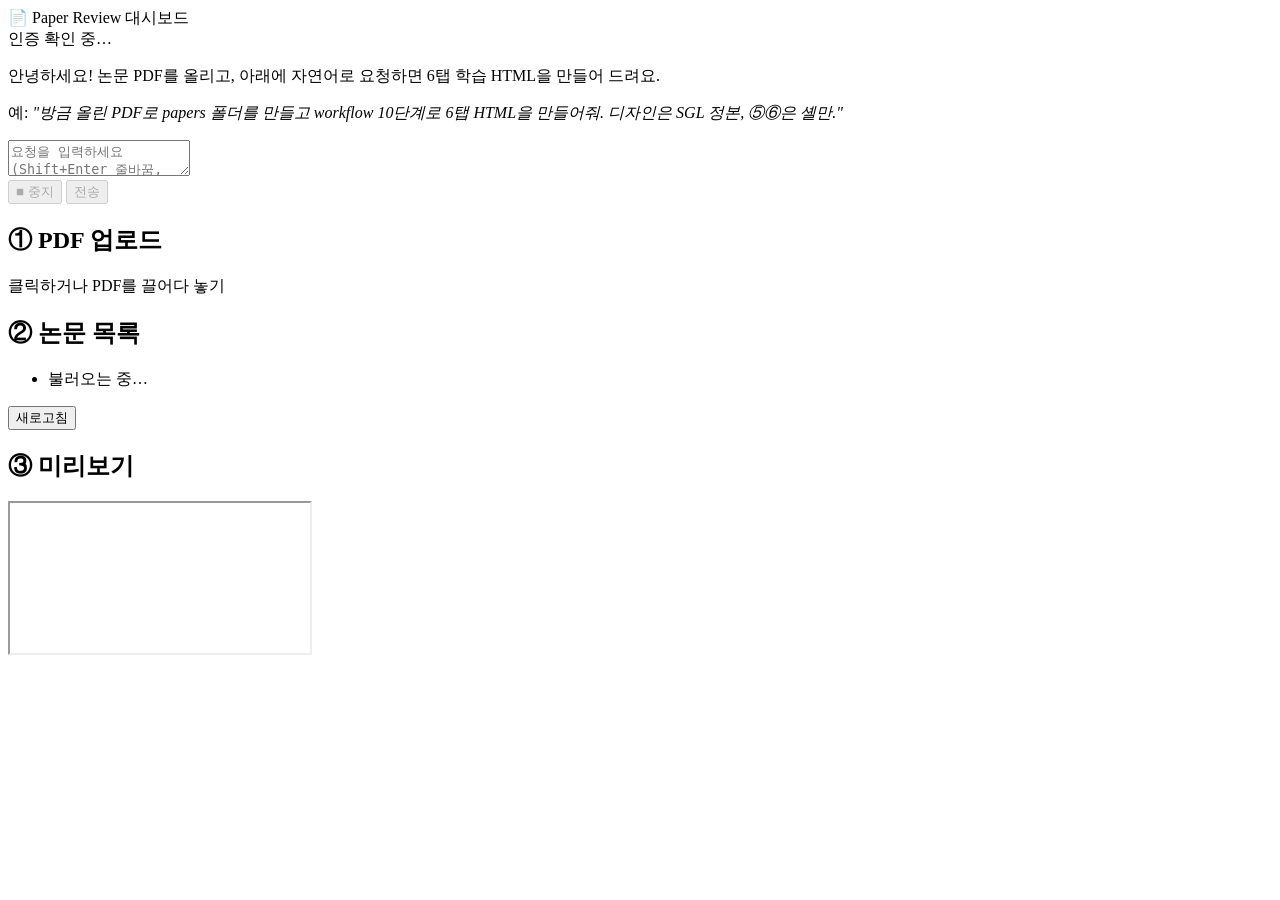
==== webapp/frontend/index.html @ 7b84d123 "Add webapp dashboard, lab-distribution restructure, and audit fixes 브라우저에서 논문 PDF를 6탭 학습 HTML로 빌드하는 " ====
<!DOCTYPE html>
<html lang="ko">
<head>
  <meta charset="UTF-8" />
  <meta name="viewport" content="width=device-width, initial-scale=1.0" />
  <title>Paper Review 대시보드</title>
  <link rel="stylesheet" href="/static/style.css" />
</head>
<body>
  <header class="topbar">
    <div class="brand">📄 Paper Review <span>대시보드</span></div>
    <div id="auth" class="auth auth-unknown">인증 확인 중…</div>
  </header>

  <main class="layout">
    <!-- 좌: 채팅 -->
    <section class="chat-pane">
      <div id="log" class="log">
        <div class="msg system">
          <p>안녕하세요! 논문 PDF를 올리고, 아래에 자연어로 요청하면 6탭 학습 HTML을 만들어 드려요.</p>
          <p class="hint">예: <em>"방금 올린 PDF로 papers 폴더를 만들고 workflow 10단계로 6탭 HTML을 만들어줘. 디자인은 SGL 정본, ⑤⑥은 셸만."</em></p>
        </div>
      </div>
      <form id="composer" class="composer">
        <textarea id="input" rows="2" placeholder="요청을 입력하세요 (Shift+Enter 줄바꿈, Enter 전송)"></textarea>
        <div class="composer-btns">
          <button type="button" id="stop" class="btn-ghost" disabled>■ 중지</button>
          <button type="submit" id="send" class="btn-send" disabled>전송</button>
        </div>
      </form>
    </section>

    <!-- 우: 업로드 + 논문 목록 + 미리보기 -->
    <aside class="side-pane">
      <div class="card">
        <h2>① PDF 업로드</h2>
        <label class="drop" id="drop">
          <input type="file" id="pdf" accept="application/pdf" hidden />
          <span id="dropText">클릭하거나 PDF를 끌어다 놓기</span>
        </label>
        <div id="uploadMsg" class="upload-msg"></div>
      </div>

      <div class="card">
        <h2>② 논문 목록</h2>
        <ul id="papers" class="papers"><li class="muted">불러오는 중…</li></ul>
        <button type="button" id="refresh" class="btn-ghost small">새로고침</button>
      </div>

      <div class="card preview-card">
        <h2>③ 미리보기</h2>
        <iframe id="preview" title="결과 미리보기"></iframe>
        <a id="openNew" class="btn-ghost small" target="_blank" style="display:none">새 탭에서 열기 ↗</a>
      </div>
    </aside>
  </main>

  <script src="/static/app.js"></script>
</body>
</html>
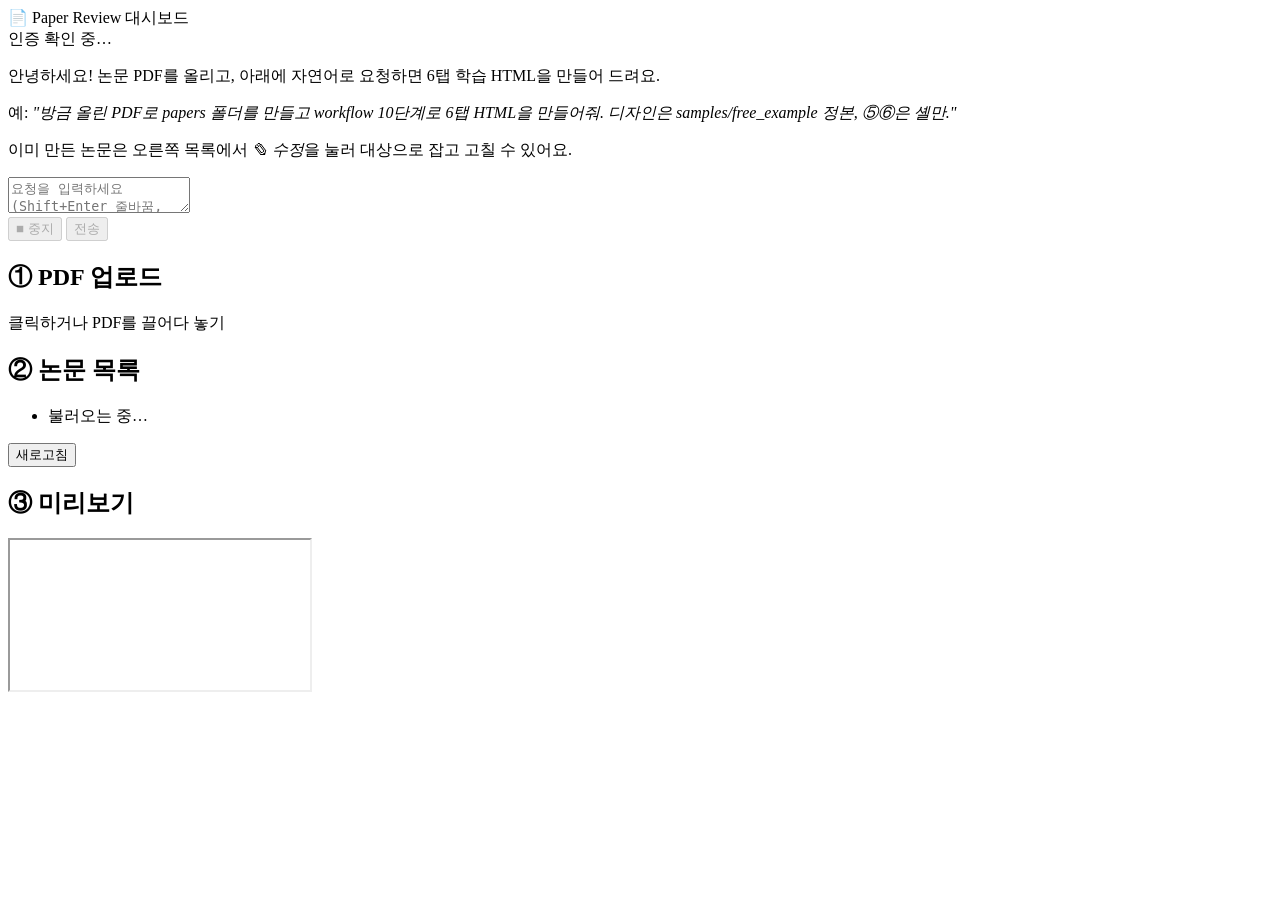
==== commit c57c7436: "Fix CP949 launcher crash, prevent scratch-file litter, fix free_example translations, add paper-edit" ====
--- a/webapp/frontend/index.html
+++ b/webapp/frontend/index.html
@@ -18,8 +18,15 @@
       <div id="log" class="log">
         <div class="msg system">
           <p>안녕하세요! 논문 PDF를 올리고, 아래에 자연어로 요청하면 6탭 학습 HTML을 만들어 드려요.</p>
-          <p class="hint">예: <em>"방금 올린 PDF로 papers 폴더를 만들고 workflow 10단계로 6탭 HTML을 만들어줘. 디자인은 SGL 정본, ⑤⑥은 셸만."</em></p>
+          <p class="hint">예: <em>"방금 올린 PDF로 papers 폴더를 만들고 workflow 10단계로 6탭 HTML을 만들어줘. 디자인은 samples/free_example 정본, ⑤⑥은 셸만."</em></p>
+          <p class="hint">이미 만든 논문은 오른쪽 목록에서 <em>✎ 수정</em>을 눌러 대상으로 잡고 고칠 수 있어요.</p>
         </div>
+      </div>
+      <div id="activePaper" class="active-paper" hidden>
+        <span class="ap-label">✎ 작업 대상</span>
+        <span id="apName" class="ap-name"></span>
+        <button type="button" id="apRebuild" class="btn-ghost small">🔄 HTML 다시 빌드</button>
+        <button type="button" id="apClear" class="btn-ghost small">해제</button>
       </div>
       <form id="composer" class="composer">
         <textarea id="input" rows="2" placeholder="요청을 입력하세요 (Shift+Enter 줄바꿈, Enter 전송)"></textarea>
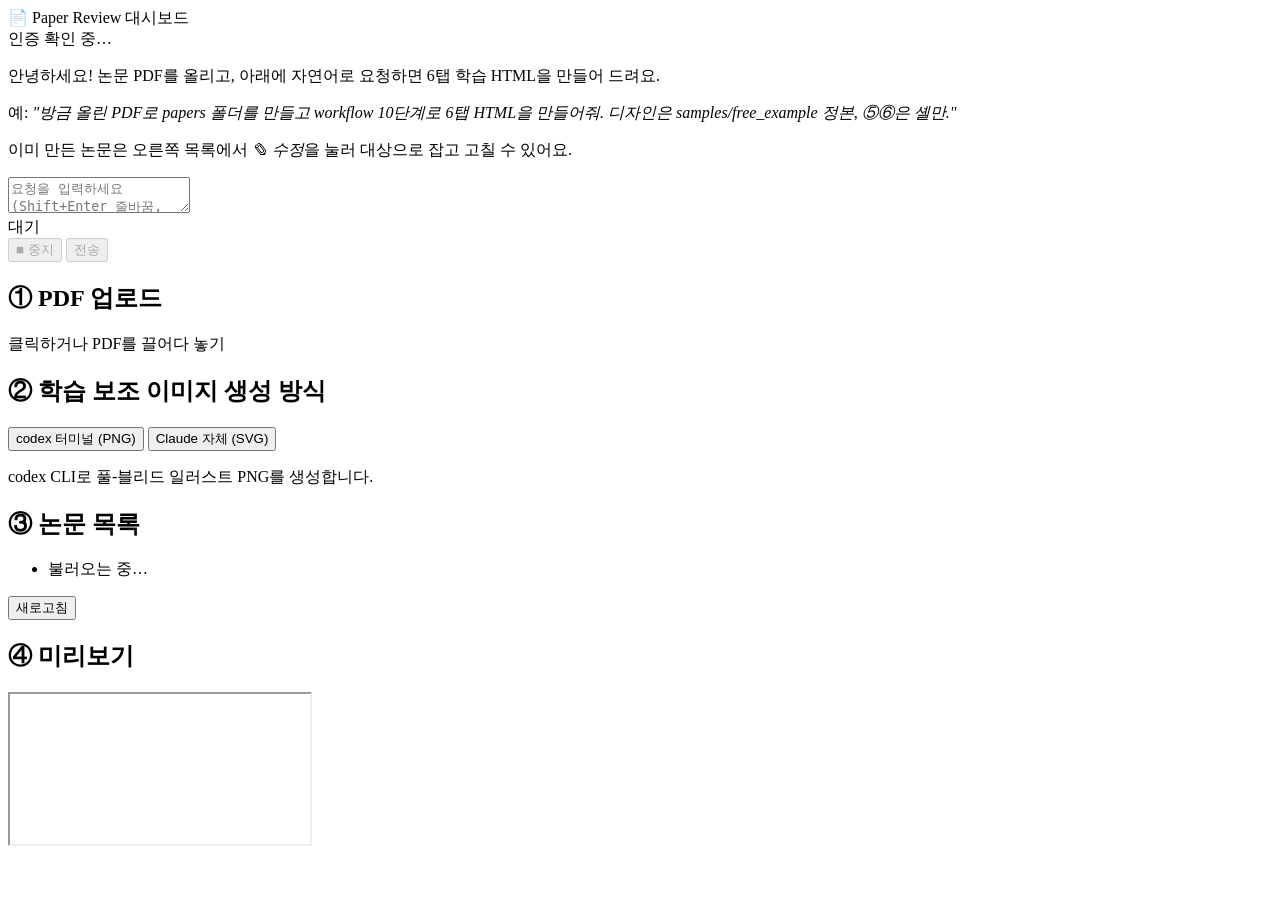
==== commit 8119ae4b: "Unify {ShortName}.html naming, add deterministic structuring/crop tools, codex overview, webapp UX f" ====
--- a/webapp/frontend/index.html
+++ b/webapp/frontend/index.html
@@ -31,6 +31,7 @@
       <form id="composer" class="composer">
         <textarea id="input" rows="2" placeholder="요청을 입력하세요 (Shift+Enter 줄바꿈, Enter 전송)"></textarea>
         <div class="composer-btns">
+          <div id="status" class="status idle"><span class="st-dot"></span><span class="st-text">대기</span></div>
           <button type="button" id="stop" class="btn-ghost" disabled>■ 중지</button>
           <button type="submit" id="send" class="btn-send" disabled>전송</button>
         </div>
@@ -49,19 +50,42 @@
       </div>
 
       <div class="card">
-        <h2>② 논문 목록</h2>
+        <h2>② 학습 보조 이미지 생성 방식</h2>
+        <div id="imgmode" class="seg" role="radiogroup" aria-label="이미지 생성 방식">
+          <button type="button" class="seg-btn active" data-mode="codex" role="radio" aria-checked="true">codex 터미널 (PNG)</button>
+          <button type="button" class="seg-btn" data-mode="claude_svg" role="radio" aria-checked="false">Claude 자체 (SVG)</button>
+        </div>
+        <p id="imgmodeNote" class="seg-note">codex CLI로 풀-블리드 일러스트 PNG를 생성합니다.</p>
+      </div>
+
+      <div class="card">
+        <h2>③ 논문 목록</h2>
         <ul id="papers" class="papers"><li class="muted">불러오는 중…</li></ul>
         <button type="button" id="refresh" class="btn-ghost small">새로고침</button>
       </div>
 
       <div class="card preview-card">
-        <h2>③ 미리보기</h2>
+        <h2>④ 미리보기</h2>
         <iframe id="preview" title="결과 미리보기"></iframe>
         <a id="openNew" class="btn-ghost small" target="_blank" style="display:none">새 탭에서 열기 ↗</a>
       </div>
     </aside>
   </main>
 
+  <!-- 플로팅 논문 요약 (생성 중 핵심 관찰/방법론 미리보기) — 버튼은 항상 보임 -->
+  <button id="sumFab" class="sum-fab" type="button" hidden>📝 논문 요약 보기</button>
+  <aside id="sumPanel" class="sum-panel" hidden>
+    <div class="sum-head">
+      <div><b>이 논문 핵심 요약</b> <span id="sumPaper" class="sum-paper"></span></div>
+      <button id="sumClose" class="sum-close" type="button" aria-label="닫기">×</button>
+    </div>
+    <div class="sum-body">
+      <h4>핵심 관찰</h4><div id="sumObserve"></div>
+      <h4>방법론</h4><div id="sumMethod"></div>
+    </div>
+    <p class="sum-foot">생성이 진행되며 자동 업데이트됩니다.</p>
+  </aside>
+
   <script src="/static/app.js"></script>
 </body>
 </html>
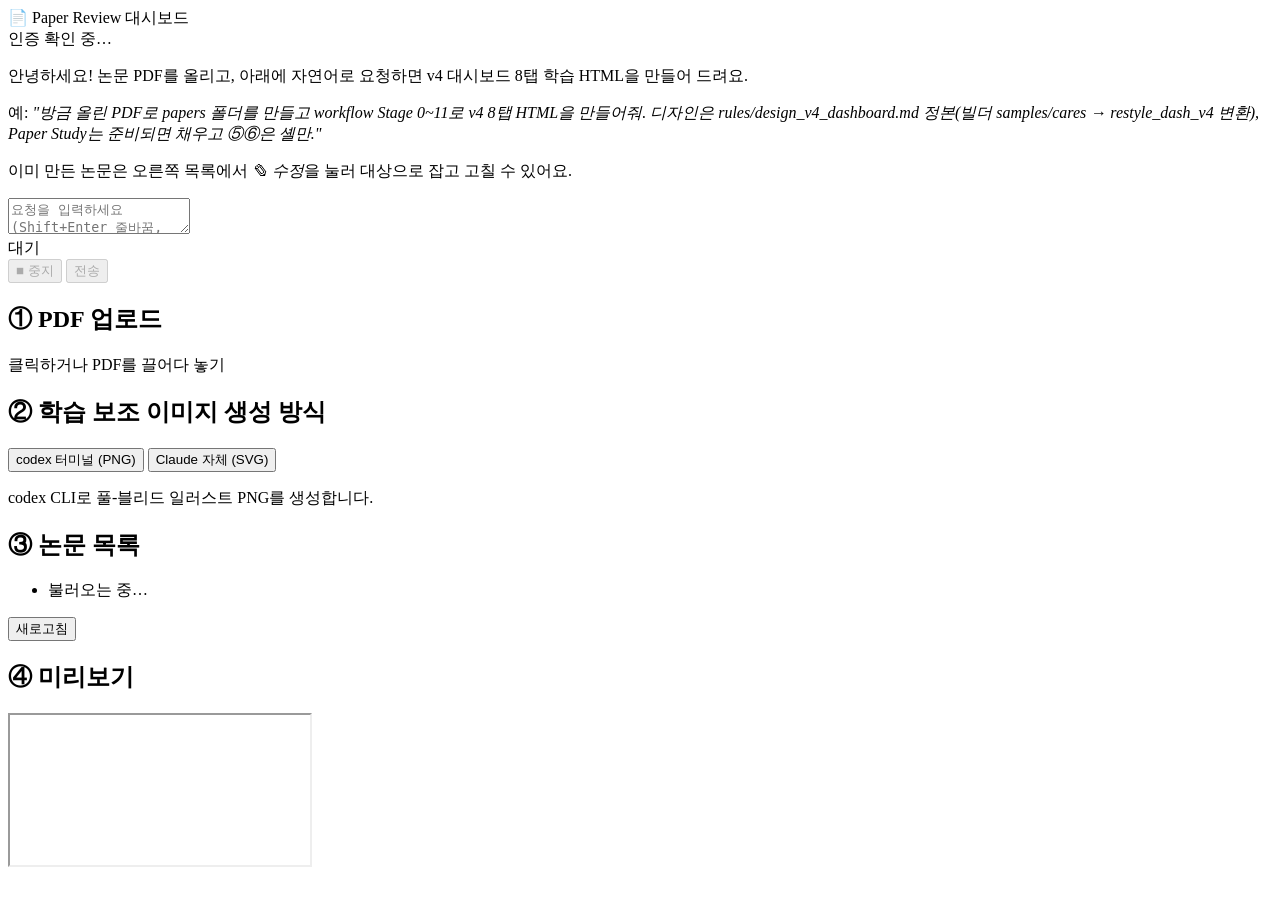
==== commit 5689099f: "feat: v4 대시보드 8탭 + Paper Study 동기화, 샘플을 CARES 단일 정본으로 통합 모체(Paper_review_html)의 신규 정책을 배포본·웹앱에 반영: -" ====
--- a/webapp/frontend/index.html
+++ b/webapp/frontend/index.html
@@ -17,8 +17,8 @@
     <section class="chat-pane">
       <div id="log" class="log">
         <div class="msg system">
-          <p>안녕하세요! 논문 PDF를 올리고, 아래에 자연어로 요청하면 6탭 학습 HTML을 만들어 드려요.</p>
-          <p class="hint">예: <em>"방금 올린 PDF로 papers 폴더를 만들고 workflow 10단계로 6탭 HTML을 만들어줘. 디자인은 samples/free_example 정본, ⑤⑥은 셸만."</em></p>
+          <p>안녕하세요! 논문 PDF를 올리고, 아래에 자연어로 요청하면 v4 대시보드 8탭 학습 HTML을 만들어 드려요.</p>
+          <p class="hint">예: <em>"방금 올린 PDF로 papers 폴더를 만들고 workflow Stage 0~11로 v4 8탭 HTML을 만들어줘. 디자인은 rules/design_v4_dashboard.md 정본(빌더 samples/cares → restyle_dash_v4 변환), Paper Study는 준비되면 채우고 ⑤⑥은 셸만."</em></p>
           <p class="hint">이미 만든 논문은 오른쪽 목록에서 <em>✎ 수정</em>을 눌러 대상으로 잡고 고칠 수 있어요.</p>
         </div>
       </div>
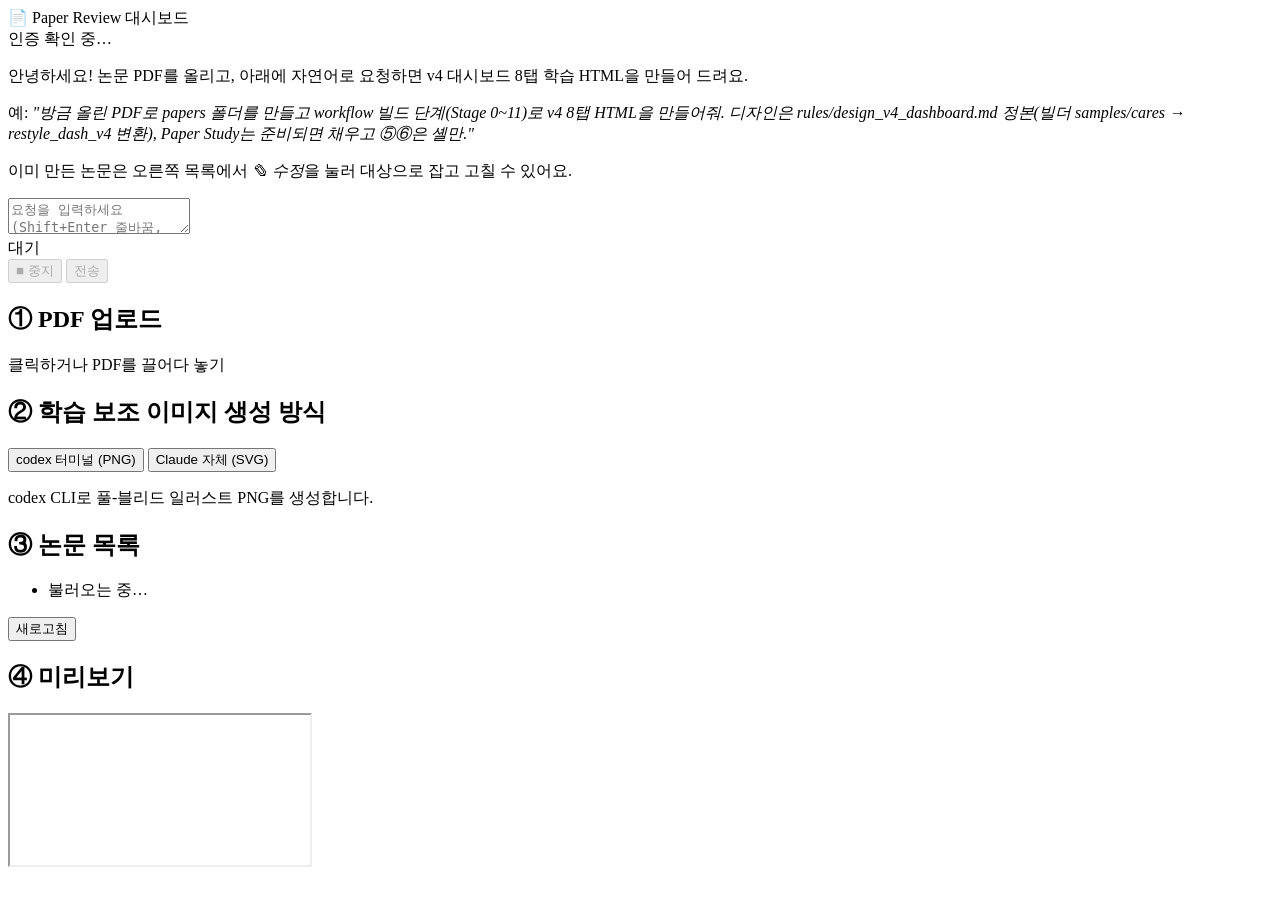
==== commit 15771176: "feat: 분야 일반화 — config.json#domain 논문별 프로파일 + Stage 12 research_profile - rules/domain_profile.md 신설:" ====
--- a/webapp/frontend/index.html
+++ b/webapp/frontend/index.html
@@ -18,7 +18,7 @@
       <div id="log" class="log">
         <div class="msg system">
           <p>안녕하세요! 논문 PDF를 올리고, 아래에 자연어로 요청하면 v4 대시보드 8탭 학습 HTML을 만들어 드려요.</p>
-          <p class="hint">예: <em>"방금 올린 PDF로 papers 폴더를 만들고 workflow Stage 0~11로 v4 8탭 HTML을 만들어줘. 디자인은 rules/design_v4_dashboard.md 정본(빌더 samples/cares → restyle_dash_v4 변환), Paper Study는 준비되면 채우고 ⑤⑥은 셸만."</em></p>
+          <p class="hint">예: <em>"방금 올린 PDF로 papers 폴더를 만들고 workflow 빌드 단계(Stage 0~11)로 v4 8탭 HTML을 만들어줘. 디자인은 rules/design_v4_dashboard.md 정본(빌더 samples/cares → restyle_dash_v4 변환), Paper Study는 준비되면 채우고 ⑤⑥은 셸만."</em></p>
           <p class="hint">이미 만든 논문은 오른쪽 목록에서 <em>✎ 수정</em>을 눌러 대상으로 잡고 고칠 수 있어요.</p>
         </div>
       </div>
